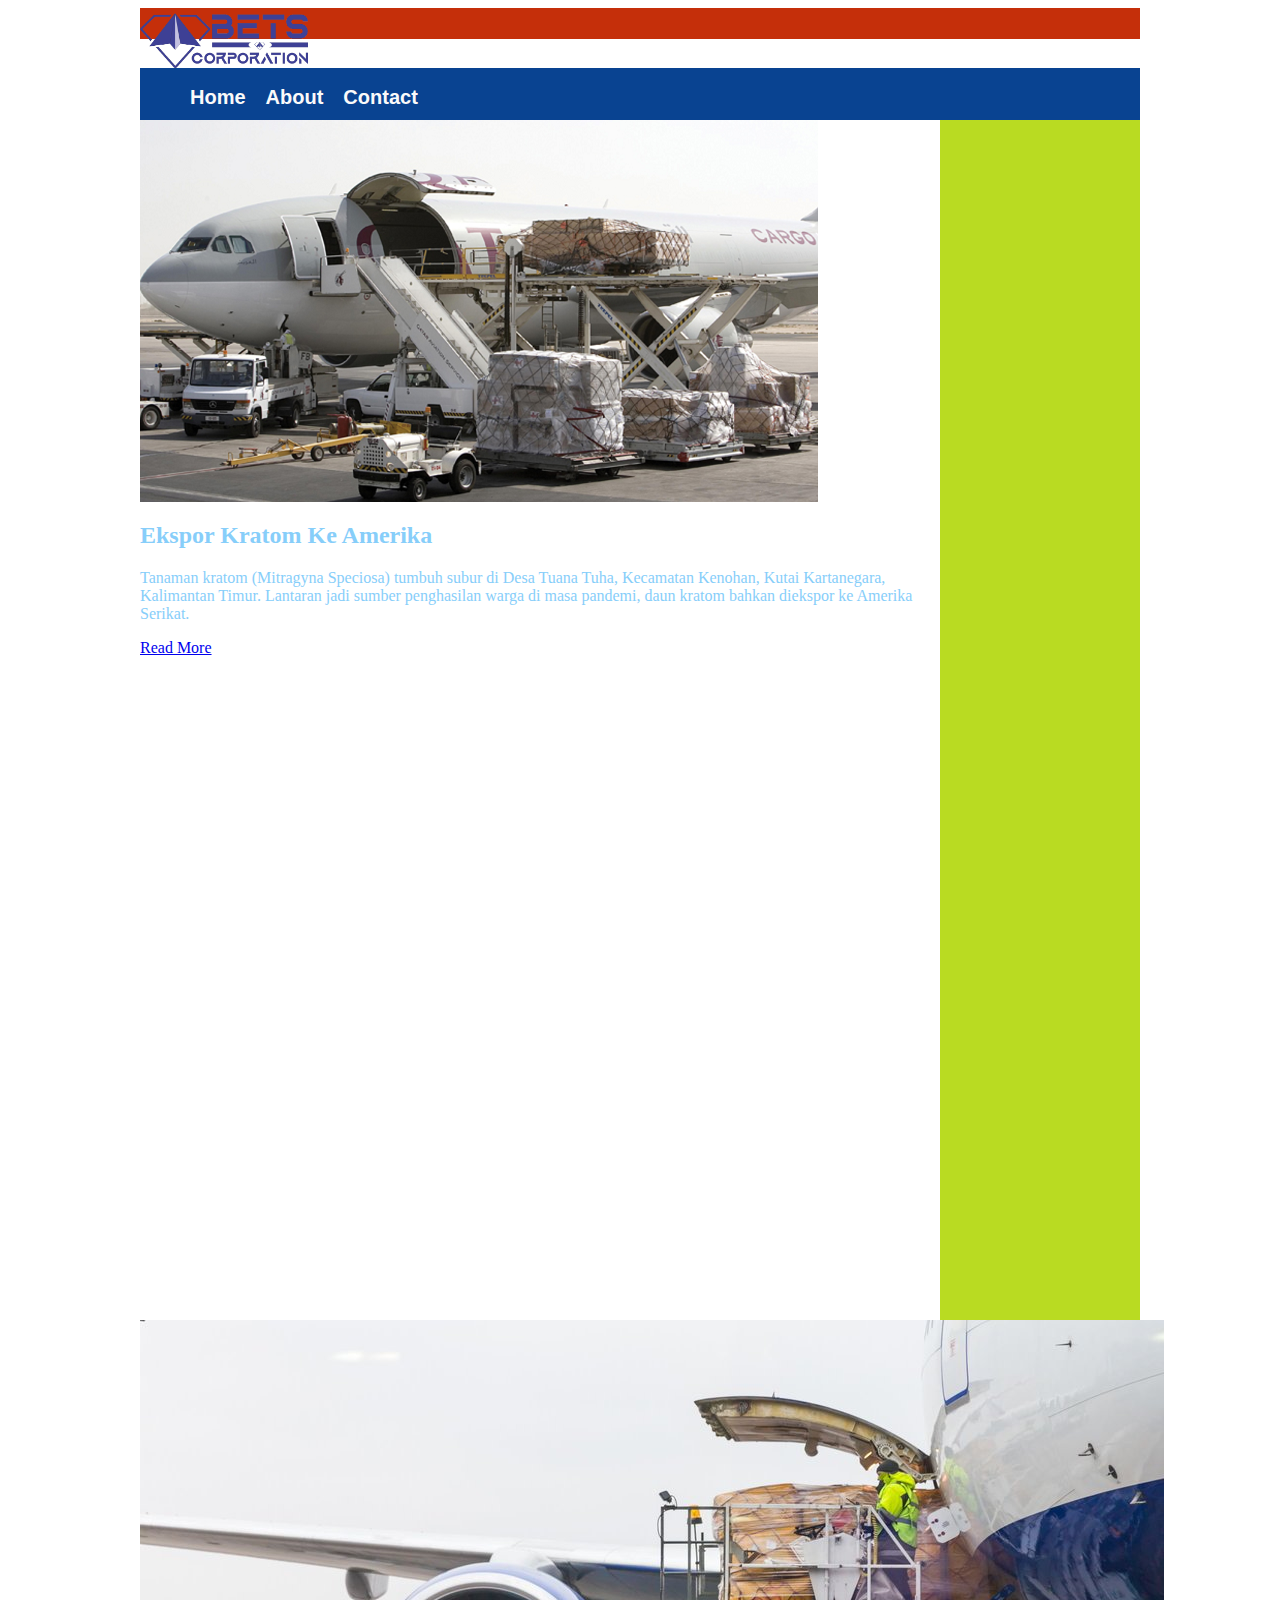
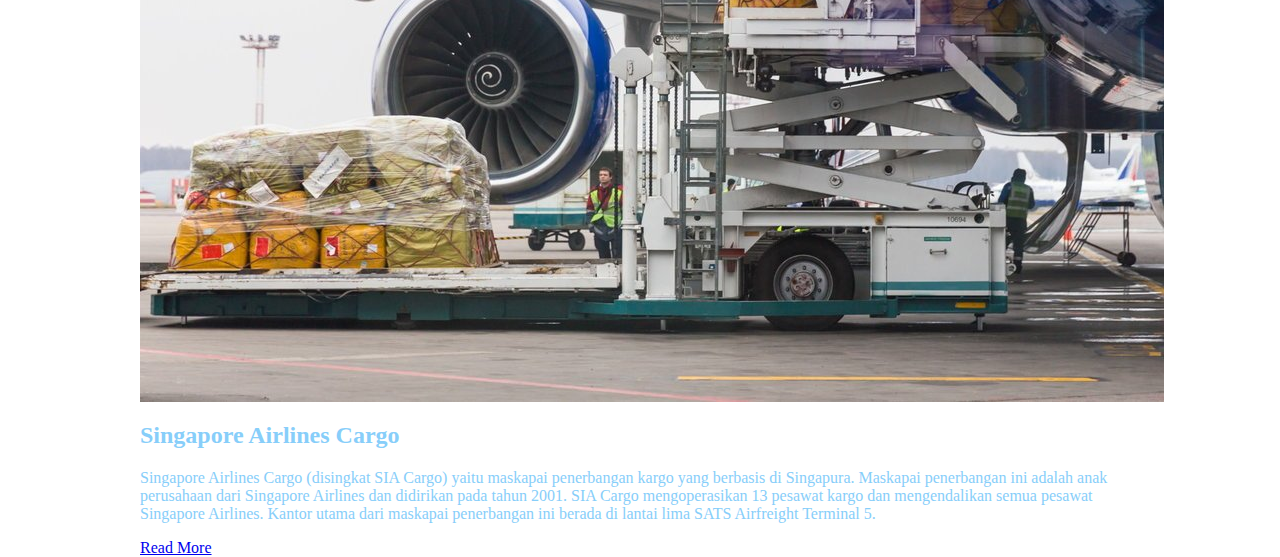
==== index.html @ fb7c816f "Add files via upload" ====
<html lang="en">
    <head>
        <title>Wrapper dan Container</title>
        <link href="style.css" rel="stylesheet" />
    </head>
    <body>
         <div id="header" class="wrapper">
            <div class="container">
                <div id="logo">
                    <img src="bets.png" alt="">
                </div>
                <div id="menu">
                    <ul> 
                        <li><a href="index.html">Home</a></li>
                        <li><a href="index.html">About</a></li>
                        <li><a href="index.html">Contact</a></li>
                    </ul>
                </div>
            </div>
        </div>
        <div class="wrapper">
            <div class="container">
                <div class="sidebar">
                </div>
                <div class="content">
                    <div class= "blog-kontent">
                        <div class="image-box">
                            <img src="cargo.png" alt="">
                        </div>
                        <div class="text-box">
                            <h2>Ekspor Kratom Ke Amerika</h2>
                            <p>Tanaman kratom (Mitragyna Speciosa) tumbuh subur di Desa Tuana Tuha, Kecamatan Kenohan, Kutai Kartanegara, Kalimantan Timur. Lantaran jadi sumber penghasilan warga di masa pandemi, daun kratom bahkan diekspor ke Amerika Serikat.</p>
                                <a href="file:///C:/xampp/htdocs/tugas_hari_3/ekspor-kratom-ke-amerika.html">Read More</a>
                        </div>
                    </div>
                    <div class= "blog-kontent">
                        <div class="image-box">
                            <img src="forwarding.jpg" alt="">
                        </div>
                        <div class="text-box">
                            <h2>Singapore Airlines Cargo</h2>
                            <p>Singapore Airlines Cargo (disingkat SIA Cargo) yaitu maskapai penerbangan kargo yang berbasis di Singapura. Maskapai penerbangan ini adalah anak perusahaan dari Singapore Airlines dan didirikan pada tahun 2001. SIA Cargo mengoperasikan 13 pesawat kargo dan mengendalikan semua pesawat Singapore Airlines. Kantor utama dari maskapai penerbangan ini berada di lantai lima SATS Airfreight Terminal 5.</p>
                                <a href="file:///C:/xampp/htdocs/tugas_hari_3/singapore-airlines-cargo.html">Read More</a>
                        </div>
                    </div>
                </div>
                <div class="clear">
                </div>
            </div>
        </div>
    </body>
</html>
---- style.css ----
.wrapper {
    color: lightskyblue;
}
.container {
    width: 1000px;
    margin: auto;
    padding-right: 10px;
    padding-left:10px;
}
.sidebar {
    width: 200px;
    height: 1200px;
    background: rgb(185, 219, 34);
    float: right;
}
.content {
    width: 1000px;
    height: 31px;
    background: rgb(197, 47, 10);
    float: leftt;
}
.clear {
    clear: left;
}
#logo {
    float: left;
    width: 210px;
    height: 60px;
    }
#logo img {
    width: 80%;
    height: auto;
    padding-top: 5px;
}
#menu {
    padding-top: 2px;
    padding-bottom: 20px;
    float: right;
    width: 1000px;
    height: 30px;
    background-color: rgb(9, 67, 145);
}
#menu li {
    float: left;
    list-style: none;
    margin-left: 10px;
    margin-right: 10px;
}
#menu li a {
    font-family: 'Trebuchet MS', 'Lucida Sans Unicode', 'Lucida Grande', 'Lucida Sans', Arial, sans-serif;
    color: rgb(250, 250, 250);
    font-size: 20px;
    font-weight: bolder;
    text-decoration: none;
}

.blog-content {
    float: left;
    max-width: 100px;
    margin-left: 10px;
    margin-bottom: 20px;
}
.blog-content img {
    width: 60px;
    height: 20px;
    object-fit: cover;
}
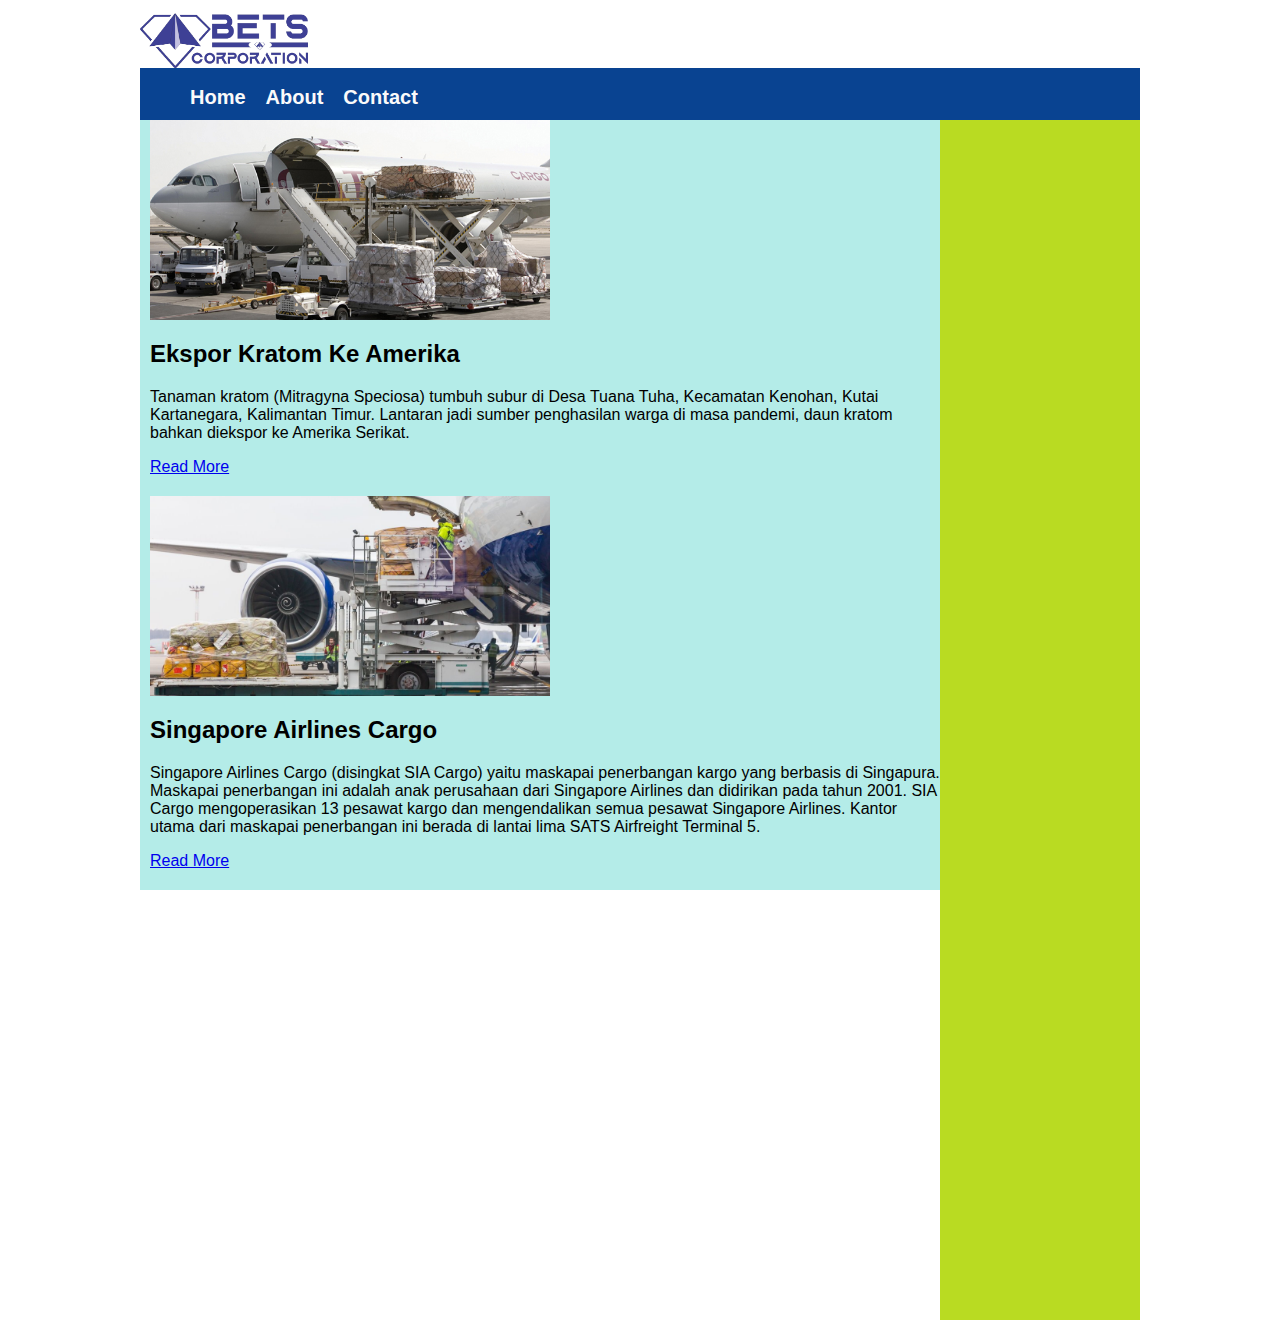
==== commit e0396f70: "Add files via upload" ====
--- a/index.html
+++ b/index.html
@@ -23,7 +23,7 @@
                 <div class="sidebar">
                 </div>
                 <div class="content">
-                    <div class= "blog-kontent">
+                    <div class="blog-kontent">
                         <div class="image-box">
                             <img src="cargo.png" alt="">
                         </div>
@@ -33,7 +33,7 @@
                                 <a href="file:///C:/xampp/htdocs/tugas_hari_3/ekspor-kratom-ke-amerika.html">Read More</a>
                         </div>
                     </div>
-                    <div class= "blog-kontent">
+                    <div class="blog-kontent">
                         <div class="image-box">
                             <img src="forwarding.jpg" alt="">
                         </div>
--- a/style.css
+++ b/style.css
@@ -14,10 +14,9 @@
     float: right;
 }
 .content {
-    width: 1000px;
-    height: 31px;
-    background: rgb(197, 47, 10);
-    float: leftt;
+    width: 800px;
+    background: rgb(180, 236, 232);
+    float: left;
 }
 .clear {
     clear: left;
@@ -54,14 +53,22 @@
     text-decoration: none;
 }
 
-.blog-content {
+.blog-kontent {
     float: left;
-    max-width: 100px;
+    max-width: 1000px;
     margin-left: 10px;
     margin-bottom: 20px;
 }
-.blog-content img {
-    width: 60px;
-    height: 20px;
+.blog-kontent img {
+    width: 400px;
+    height: 200px;
     object-fit: cover;
 }
+.text-box {
+    color: black;
+    font-family: 'Franklin Gothic Medium', 'Arial Narrow', Arial, sans-serif
+}
+.image-box {
+    width: 200px;
+    height: 200px;
+}
